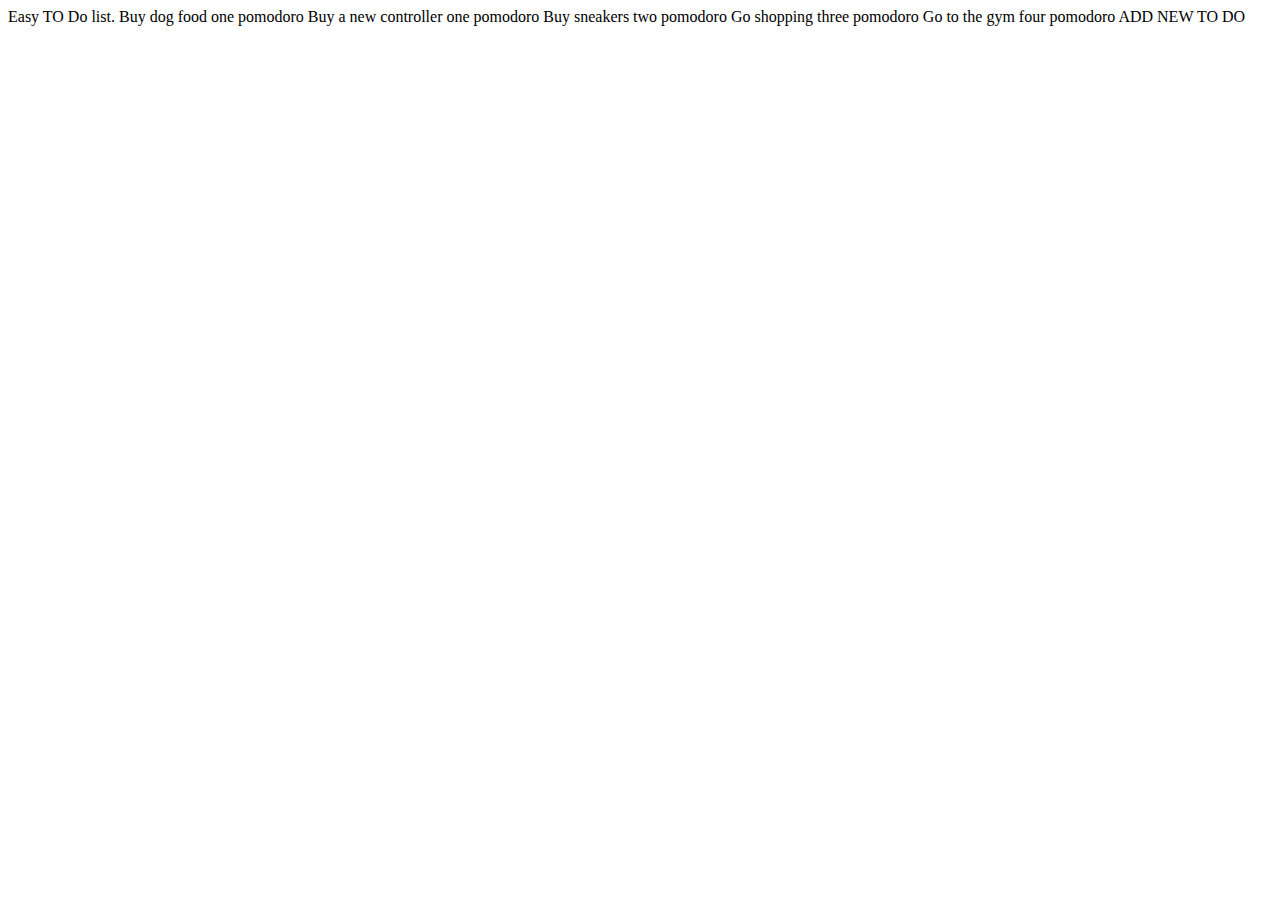
==== index.html @ 2d7e5634 "Add commit" ====
<html>
    <head>
        <title>EASY TO DO LIST</title>
    </head
    <body>
    
    </body>
</html>
Easy TO Do list.
Buy dog food one pomodoro
Buy a new controller one pomodoro
Buy sneakers two pomodoro
Go shopping three pomodoro
Go to the gym four pomodoro
ADD NEW TO DO
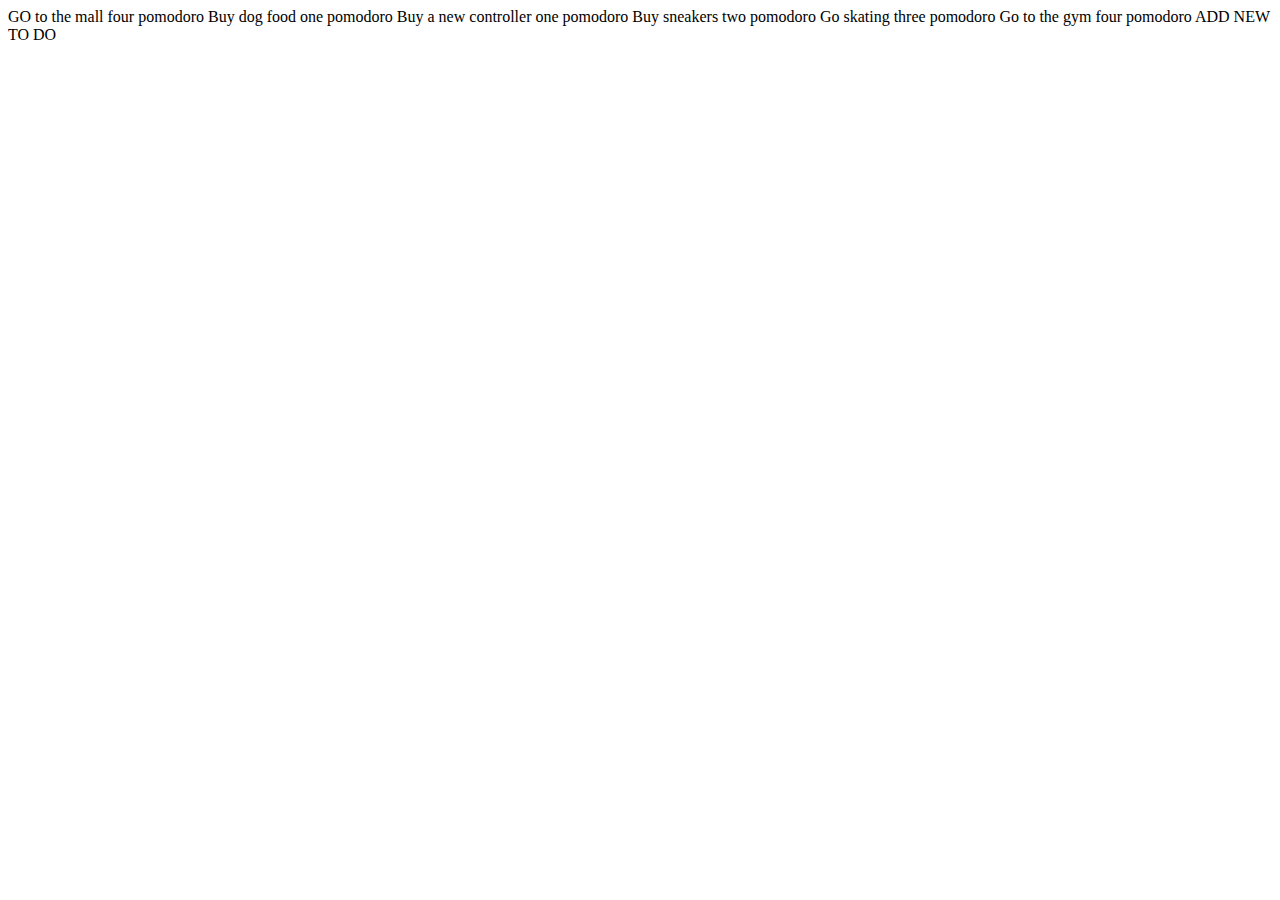
==== commit 54877289: "Add HTML document structure" ====
--- a/index.html
+++ b/index.html
@@ -3,13 +3,13 @@
         <title>EASY TO DO LIST</title>
     </head
     <body>
-    
+   GO to the mall four pomodoro
+   Buy dog food one pomodoro 
+   Buy a new controller one pomodoro 
+   Buy sneakers two pomodoro 
+   Go skating three pomodoro 
+   Go to the gym four pomodoro 
     </body>
 </html>
-Easy TO Do list.
-Buy dog food one pomodoro
-Buy a new controller one pomodoro
-Buy sneakers two pomodoro
-Go shopping three pomodoro
-Go to the gym four pomodoro
+
 ADD NEW TO DO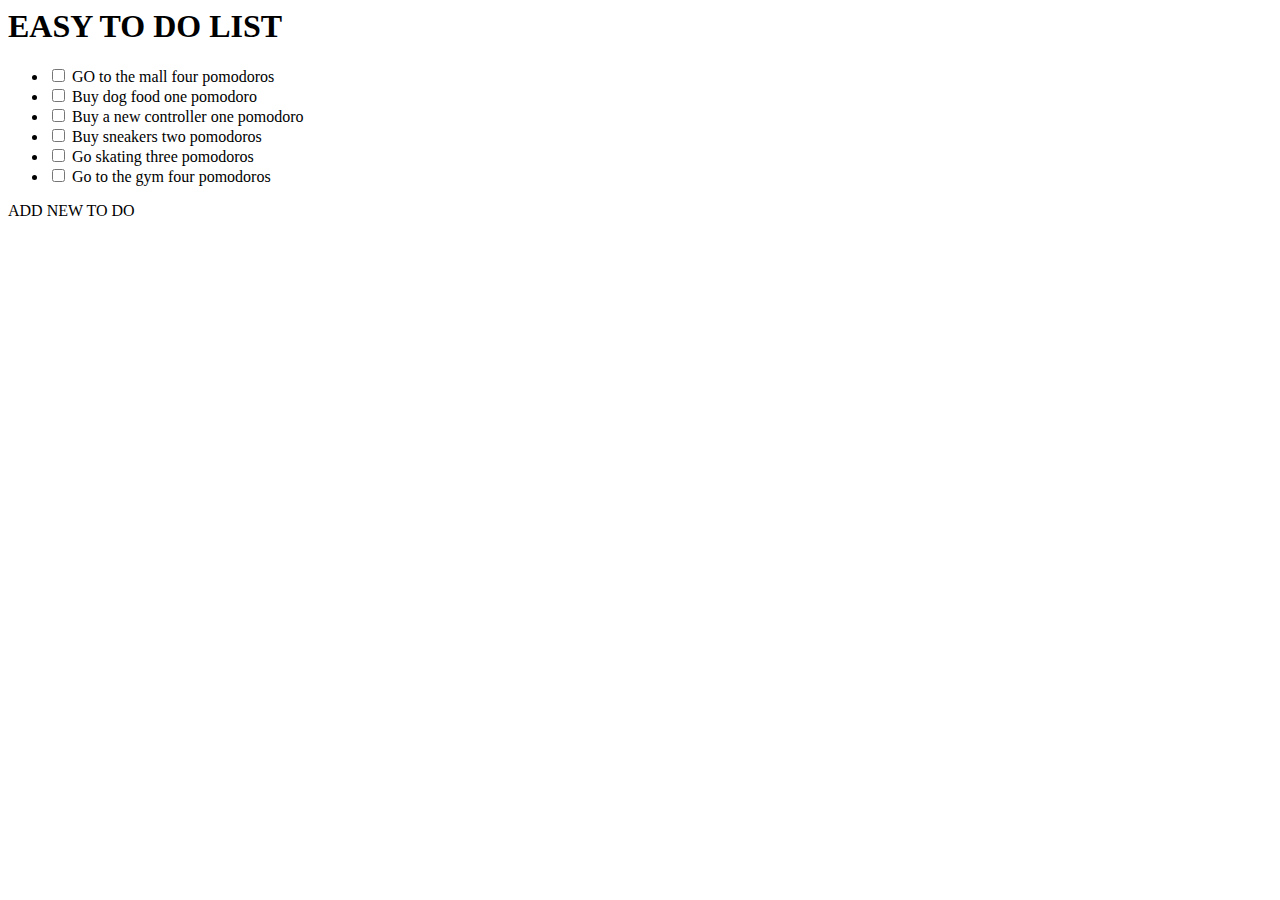
==== commit 97ab9629: "check boxes" ====
--- a/index.html
+++ b/index.html
@@ -3,12 +3,34 @@
         <title>EASY TO DO LIST</title>
     </head
     <body>
-   GO to the mall four pomodoro
-   Buy dog food one pomodoro 
-   Buy a new controller one pomodoro 
-   Buy sneakers two pomodoro 
-   Go skating three pomodoro 
-   Go to the gym four pomodoro 
+    <h1>EASY TO DO LIST</h1>
+  <ul>
+   <li>
+       <input type = "checkbox">
+       GO to the mall four pomodoros
+    </li>
+   <li>
+       <input type = "checkbox">
+       Buy dog food one pomodoro
+    </li>
+   <li>
+       <input type = "checkbox">
+       Buy a new controller one pomodoro 
+    </li>
+   <li>
+     <input type = "checkbox">  
+       Buy sneakers two pomodoros
+    </li>
+   <li>
+       <input type = "checkbox">
+       Go skating three pomodoros
+    </li>
+   <li>
+       <input type = "checkbox">
+       Go to the gym four pomodoros
+    </li>
+ 
+   </ul>
     </body>
 </html>
 
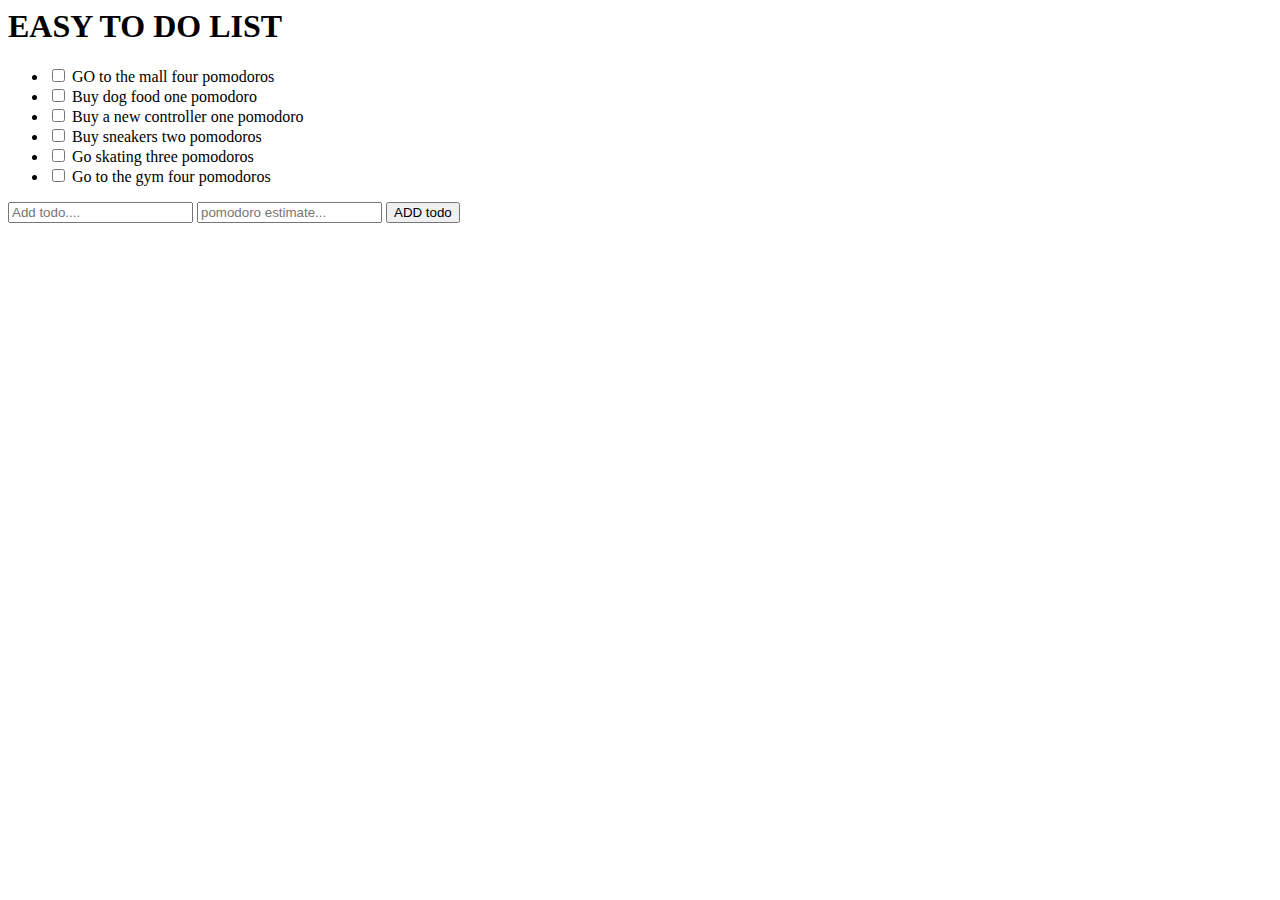
==== commit bde897e8: "submit" ====
--- a/index.html
+++ b/index.html
@@ -29,9 +29,9 @@
        <input type = "checkbox">
        Go to the gym four pomodoros
     </li>
- 
    </ul>
+   <input type="text" placeholder="Add todo....">
+   <input type="number" placeholder="pomodoro estimate...">
+   <input type="submit" value="ADD todo">
     </body>
-</html>
-
-ADD NEW TO DO+</html>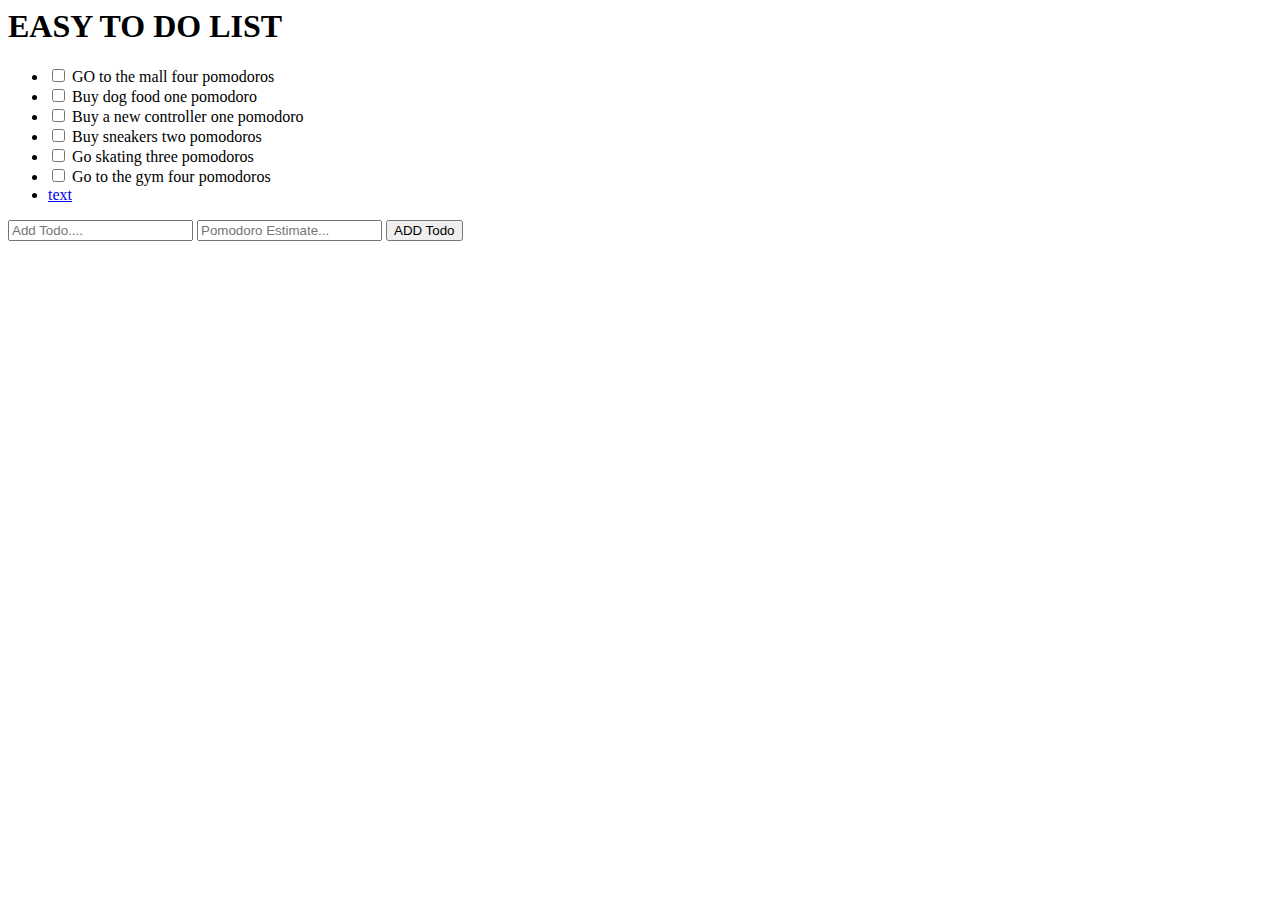
==== commit 7b54fbd4: "text" ====
--- a/index.html
+++ b/index.html
@@ -29,9 +29,12 @@
        <input type = "checkbox">
        Go to the gym four pomodoros
     </li>
+   <li>
+      <a href="show.html">text</a>
+    </li>
    </ul>
-   <input type="text" placeholder="Add todo....">
-   <input type="number" placeholder="pomodoro estimate...">
-   <input type="submit" value="ADD todo">
+   <input type="text" placeholder="Add Todo....">
+   <input type="number" placeholder="Pomodoro Estimate...">
+   <input type="submit" value="ADD Todo">
     </body>
 </html>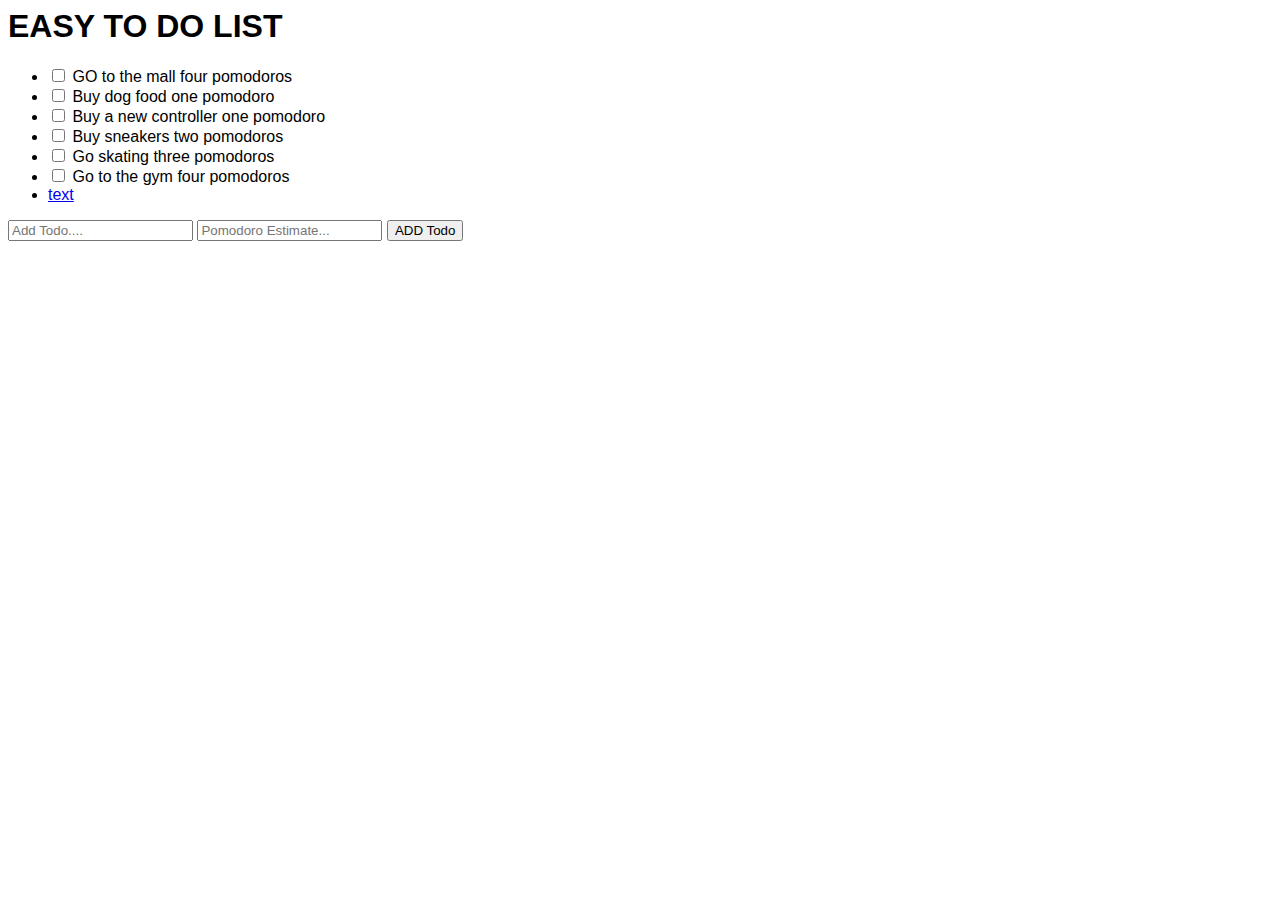
==== commit 5221b639: "connect" ====
--- a/index.html
+++ b/index.html
@@ -1,6 +1,7 @@
 <html>
     <head>
         <title>EASY TO DO LIST</title>
+        <link rel="stylesheet" href="index.css">
     </head
     <body>
     <h1>EASY TO DO LIST</h1>
--- a/index.css
+++ b/index.css
@@ -0,0 +1,3 @@
+html{
+    font-family: sans-serif
+}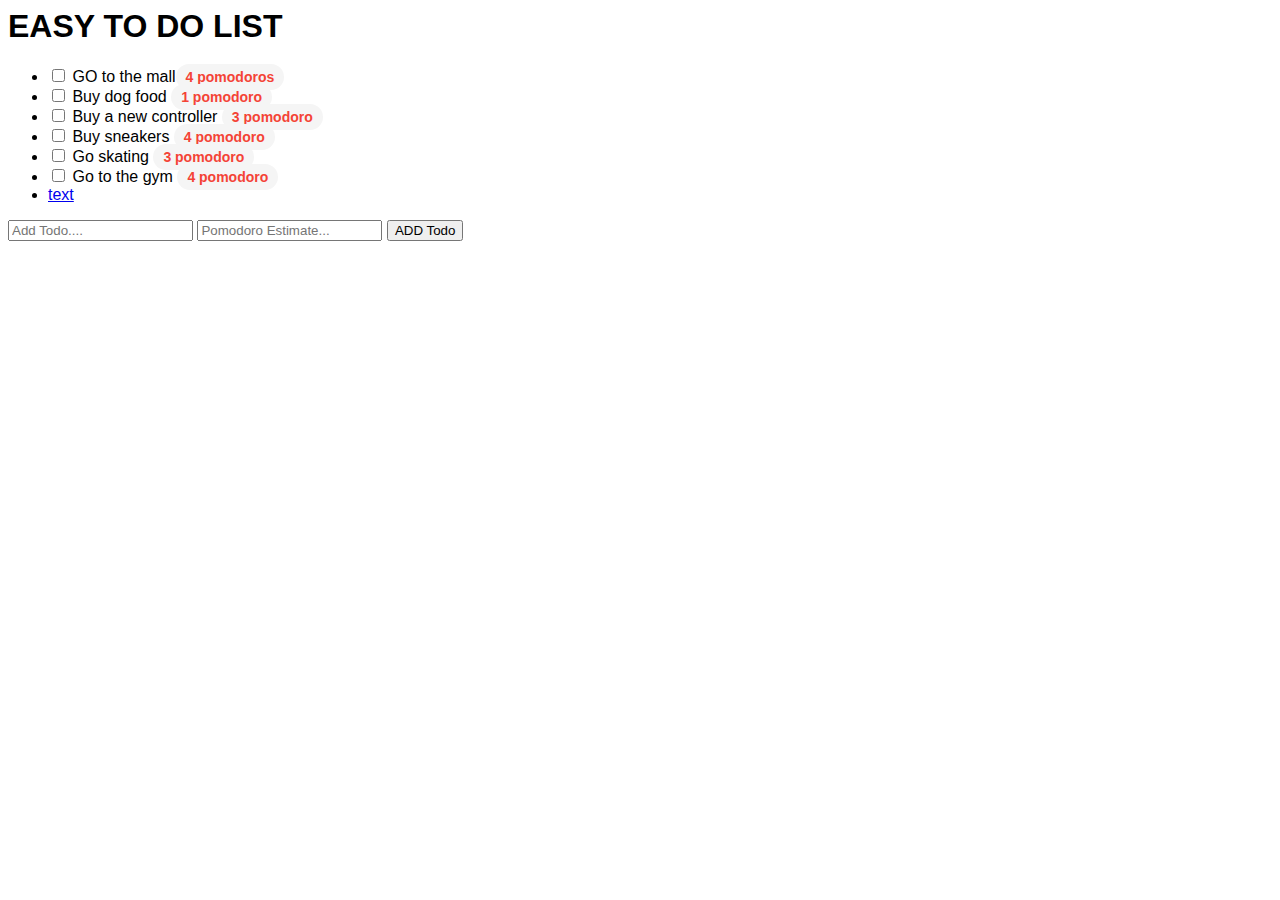
==== commit 21931866: "color" ====
--- a/index.html
+++ b/index.html
@@ -8,27 +8,27 @@
   <ul>
    <li>
        <input type = "checkbox">
-       GO to the mall four pomodoros
+       GO to the mall<span class="estimate">4 pomodoros</span>
     </li>
    <li>
        <input type = "checkbox">
-       Buy dog food one pomodoro
+       Buy dog food <span class="estimate">1 pomodoro</span>
     </li>
    <li>
        <input type = "checkbox">
-       Buy a new controller one pomodoro 
+       Buy a new controller <span class="estimate">3 pomodoro</span>
     </li>
    <li>
      <input type = "checkbox">  
-       Buy sneakers two pomodoros
+       Buy sneakers <span class="estimate">4 pomodoro</span>
     </li>
    <li>
        <input type = "checkbox">
-       Go skating three pomodoros
+       Go skating <span class="estimate">3 pomodoro</span>
     </li>
    <li>
        <input type = "checkbox">
-       Go to the gym four pomodoros
+       Go to the gym <span class="estimate">4 pomodoro</span>
     </li>
    <li>
       <a href="show.html">text</a>
--- a/index.css
+++ b/index.css
@@ -1,3 +1,12 @@
 html{
     font-family: sans-serif
+}
+
+.estimate{
+    font-weight: bold;
+    color: #F44336;
+    background-color:#F5F5F5;
+    border-radius: 50px;
+    font-size:14px;
+    padding: 5px 10px 5px 10px;
 }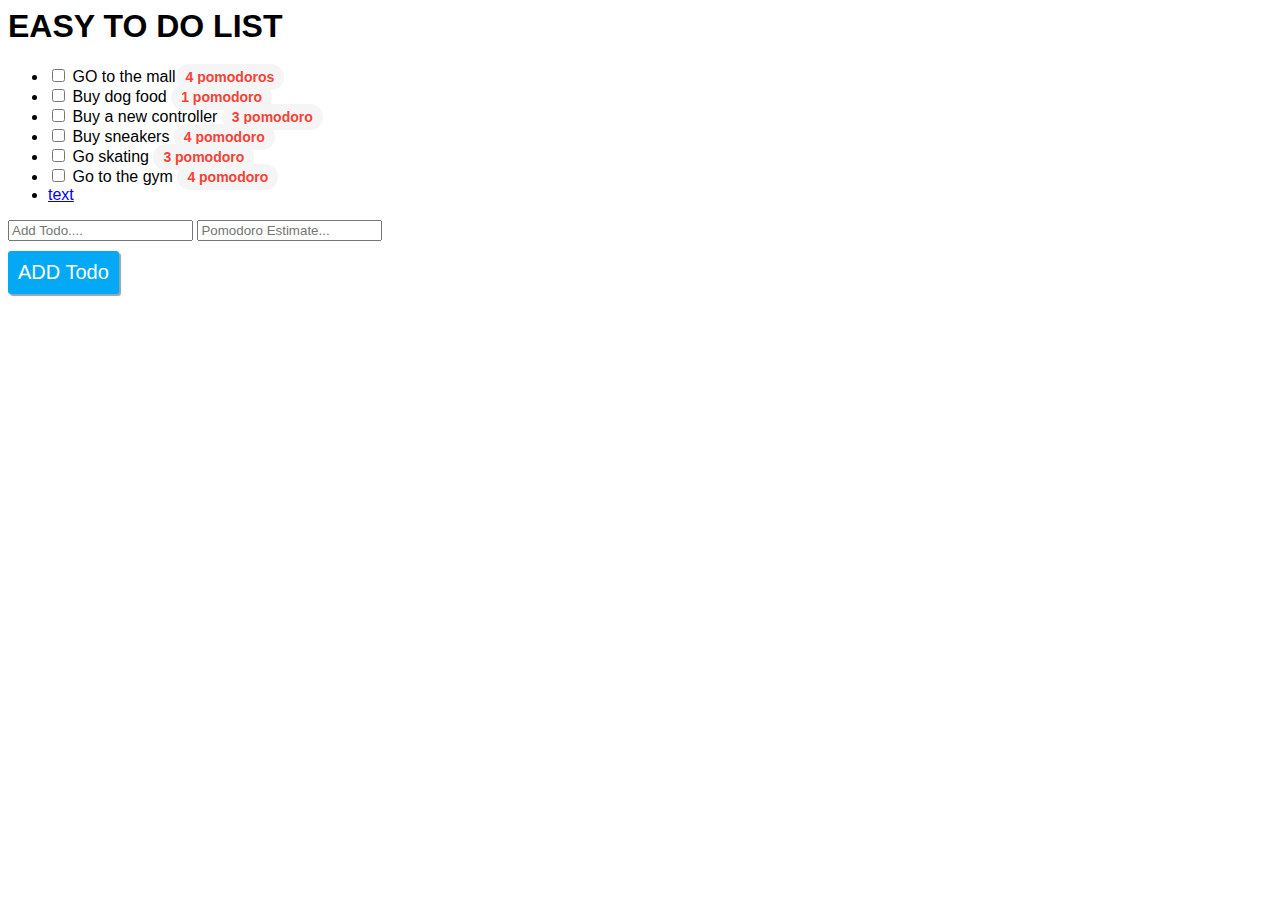
==== commit fdf773fd: "add button" ====
--- a/index.html
+++ b/index.html
@@ -36,6 +36,6 @@
    </ul>
    <input type="text" placeholder="Add Todo....">
    <input type="number" placeholder="Pomodoro Estimate...">
-   <input type="submit" value="ADD Todo">
+   <input id="add-new-todo-button" type="submit" value="ADD Todo">
     </body>
 </html>--- a/index.css
+++ b/index.css
@@ -4,9 +4,23 @@
 
 .estimate{
     font-weight: bold;
-    color: #F44336;
+    color:#F44336;
     background-color:#F5F5F5;
-    border-radius: 50px;
+    border-radius:50px;
     font-size:14px;
-    padding: 5px 10px 5px 10px;
-}+    padding:5px 10px 5px 10px;
+}
+#add-new-todo-button{
+    font-size:20px;
+    text-align:center;
+    color: #fff;
+    outline:none;
+    border-style: none;
+    padding:10px;
+    border-radius: 3px;
+    box-shadow: 2px 2px 1px #90A4AE;
+    display: block;
+    background-color: #03A9F4;
+    margin-top: 10px;
+    
+}
